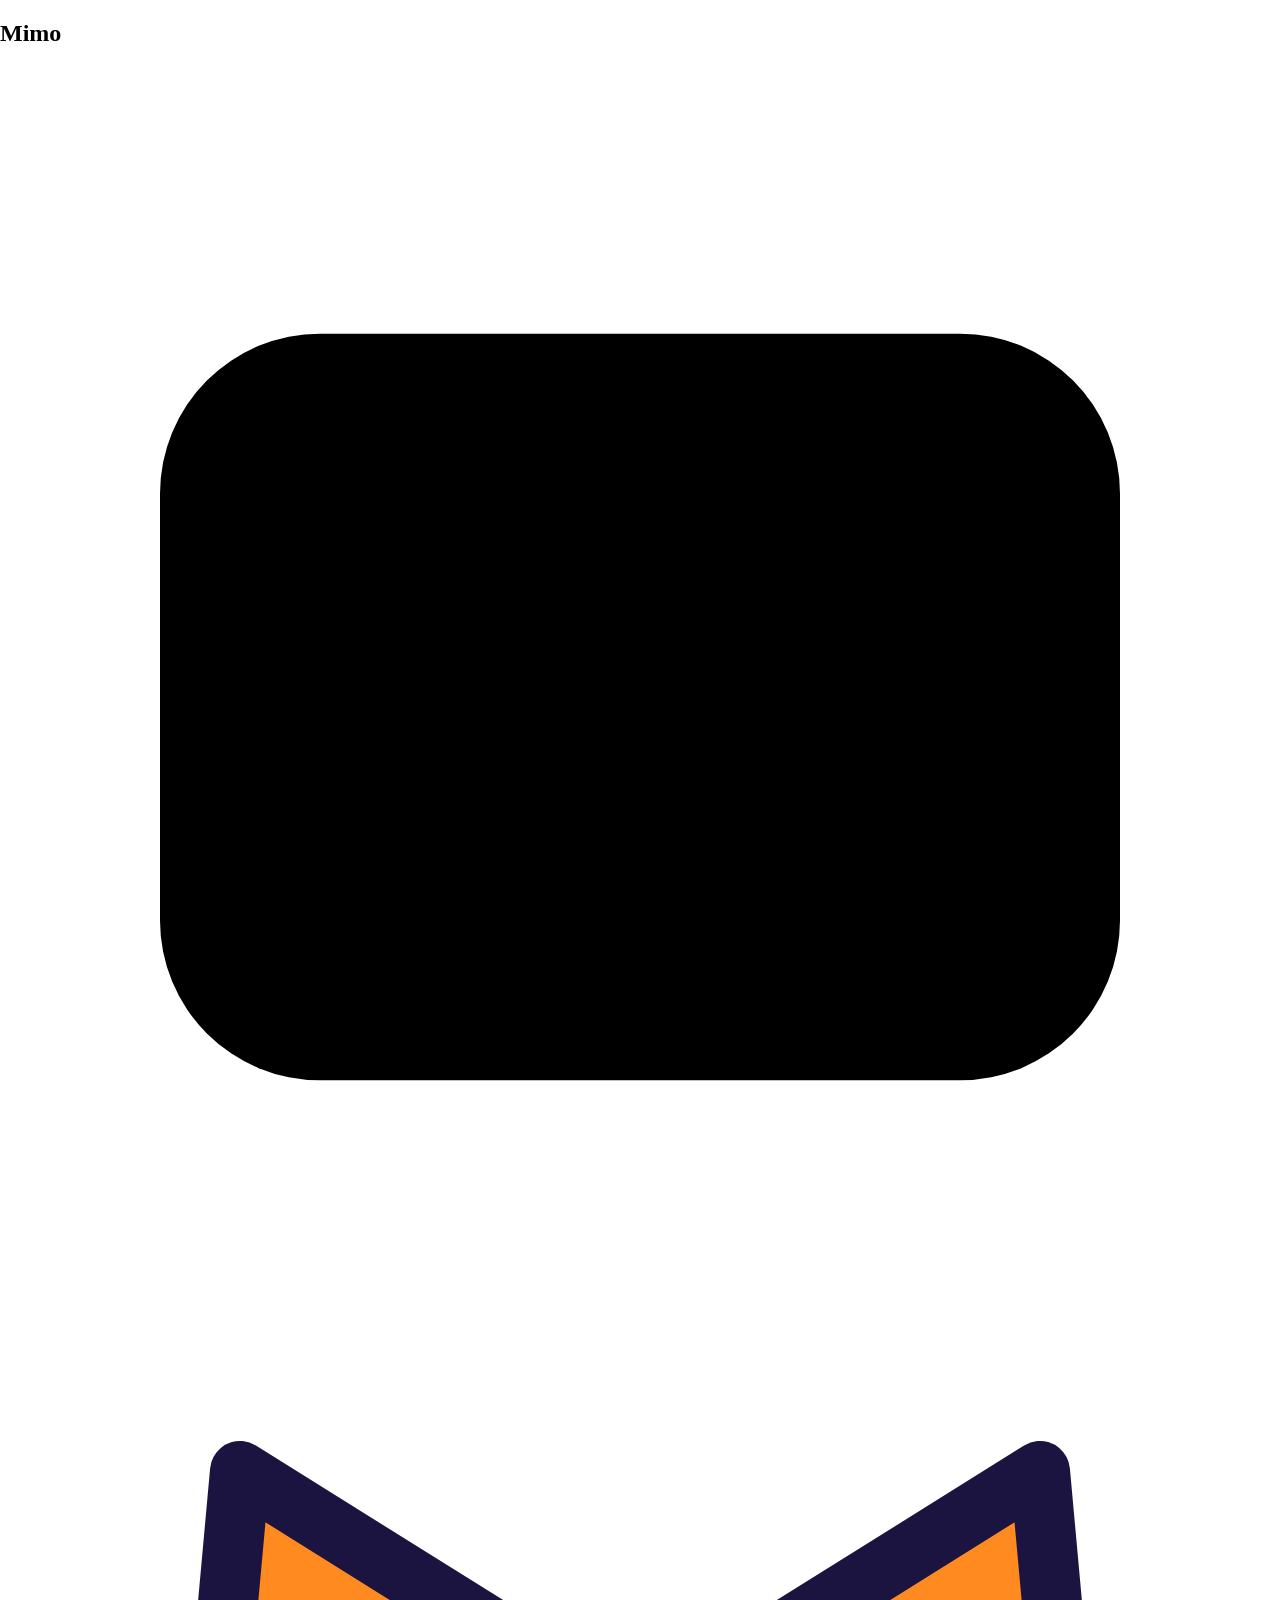
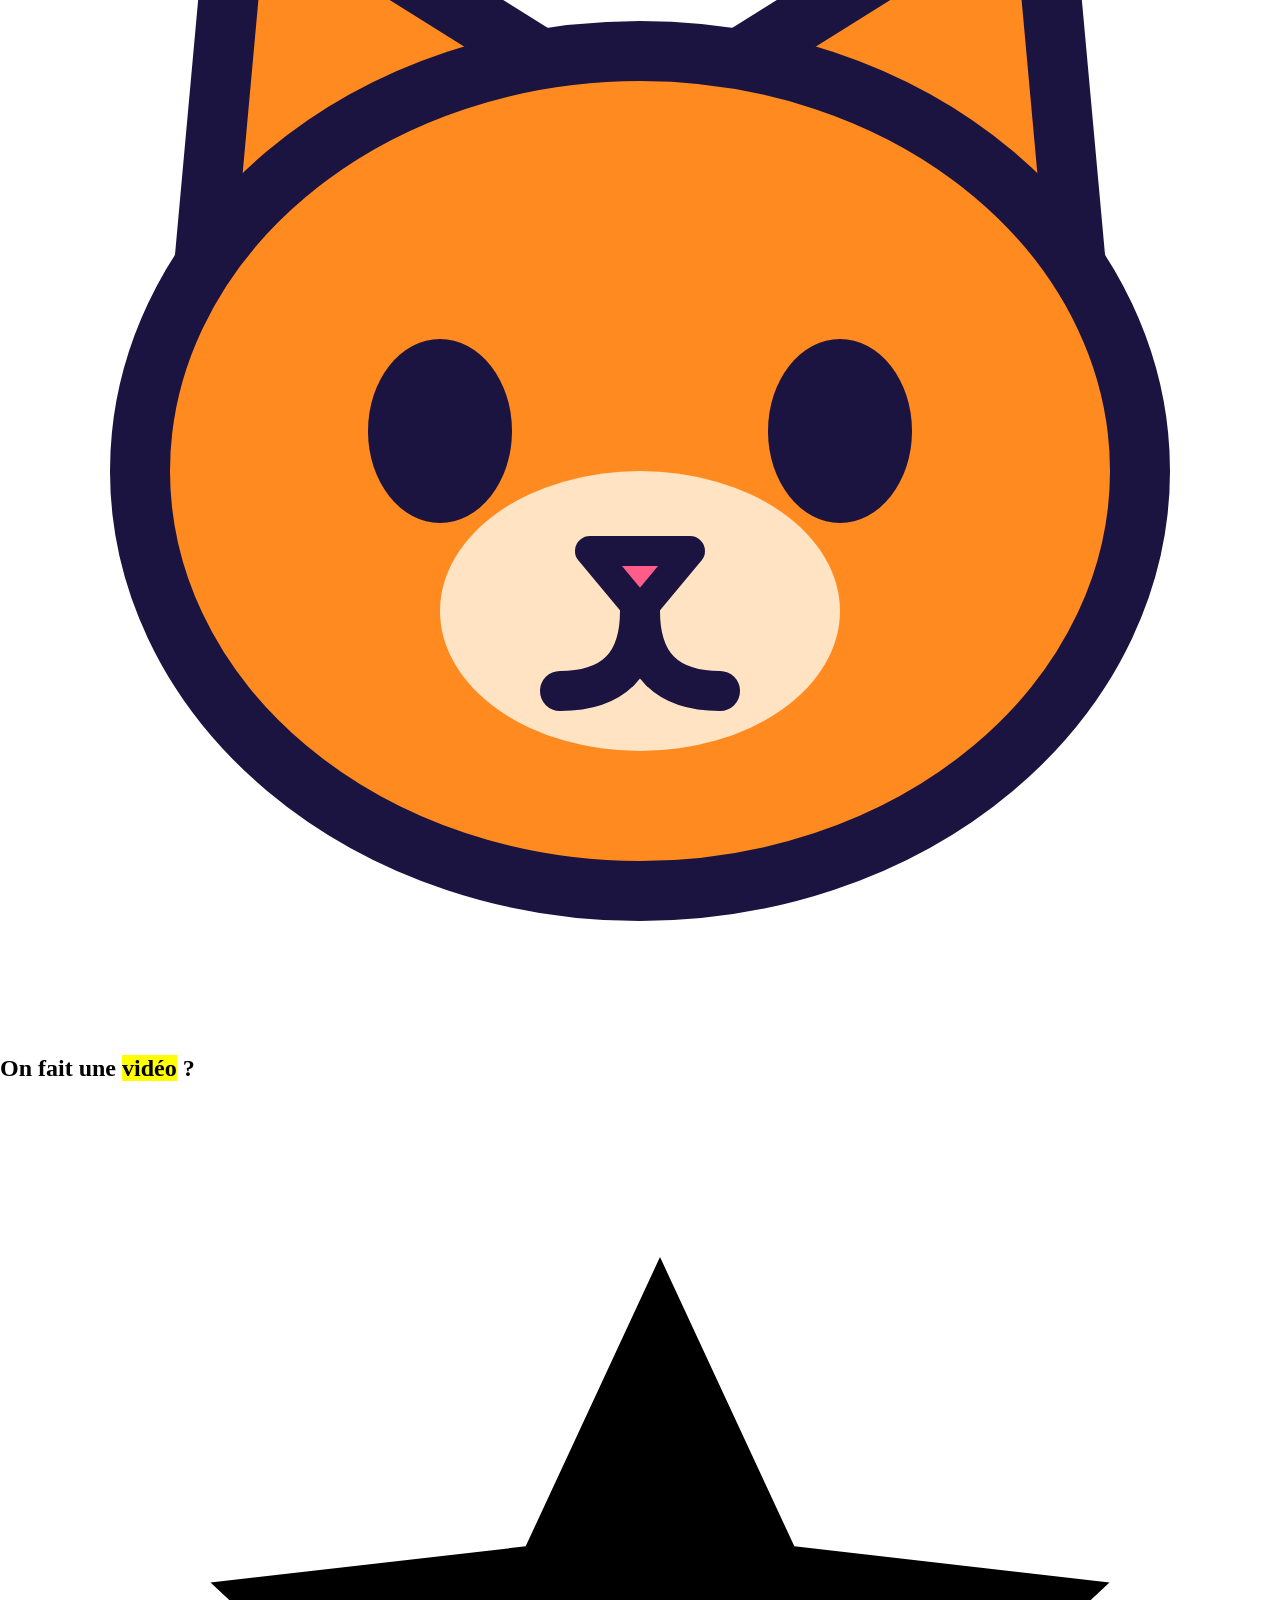
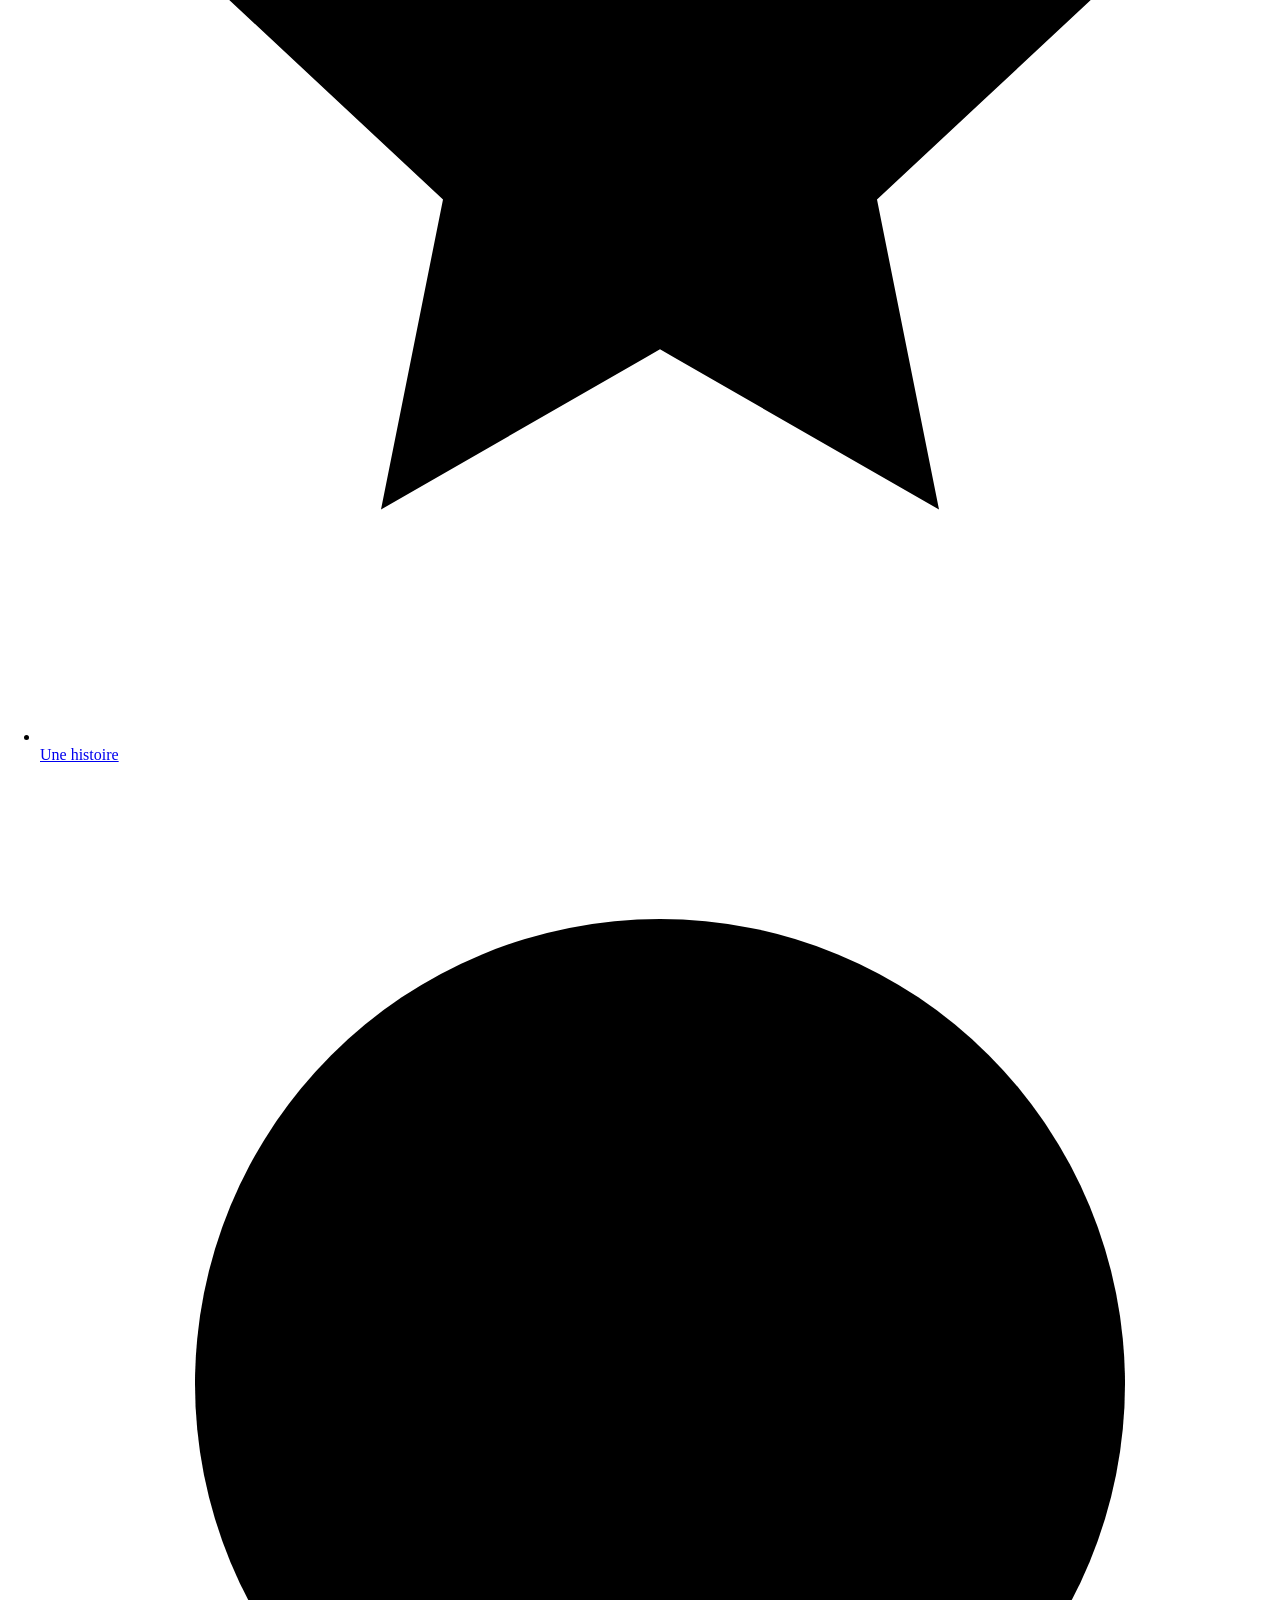
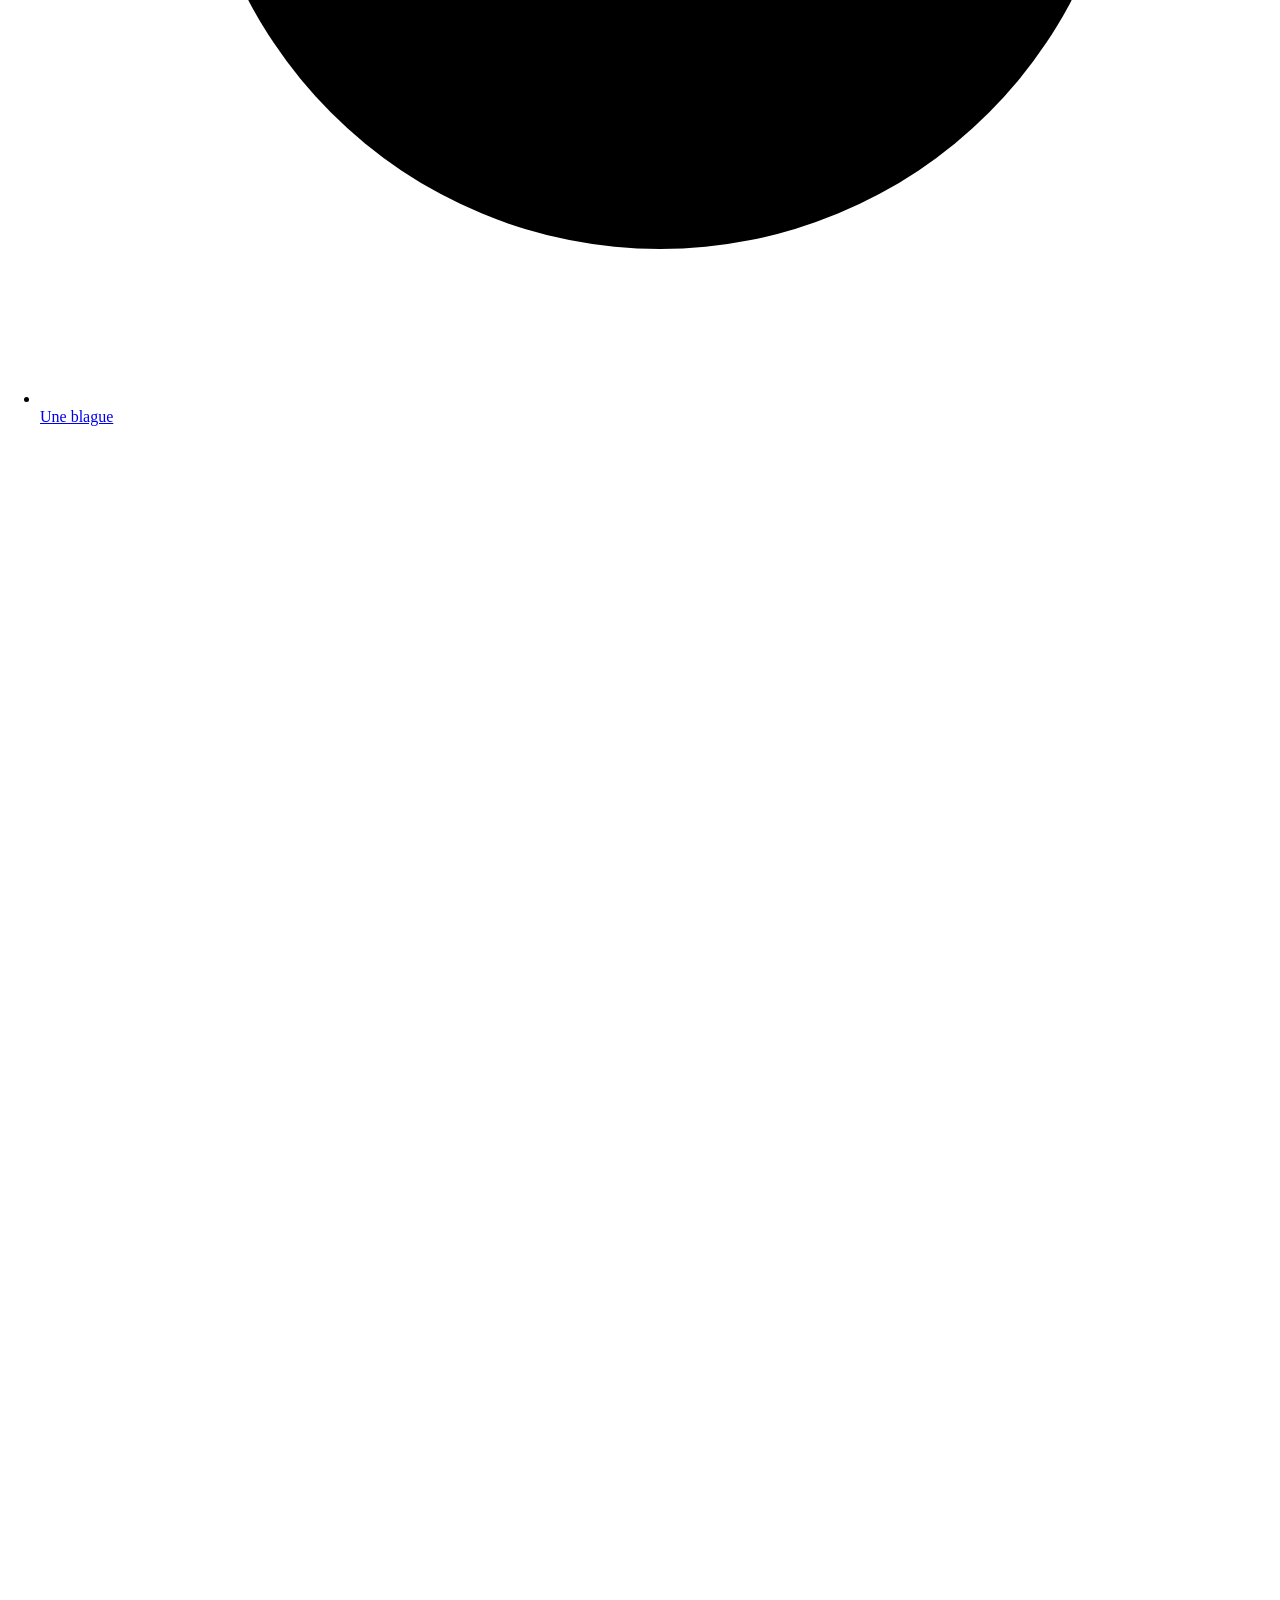
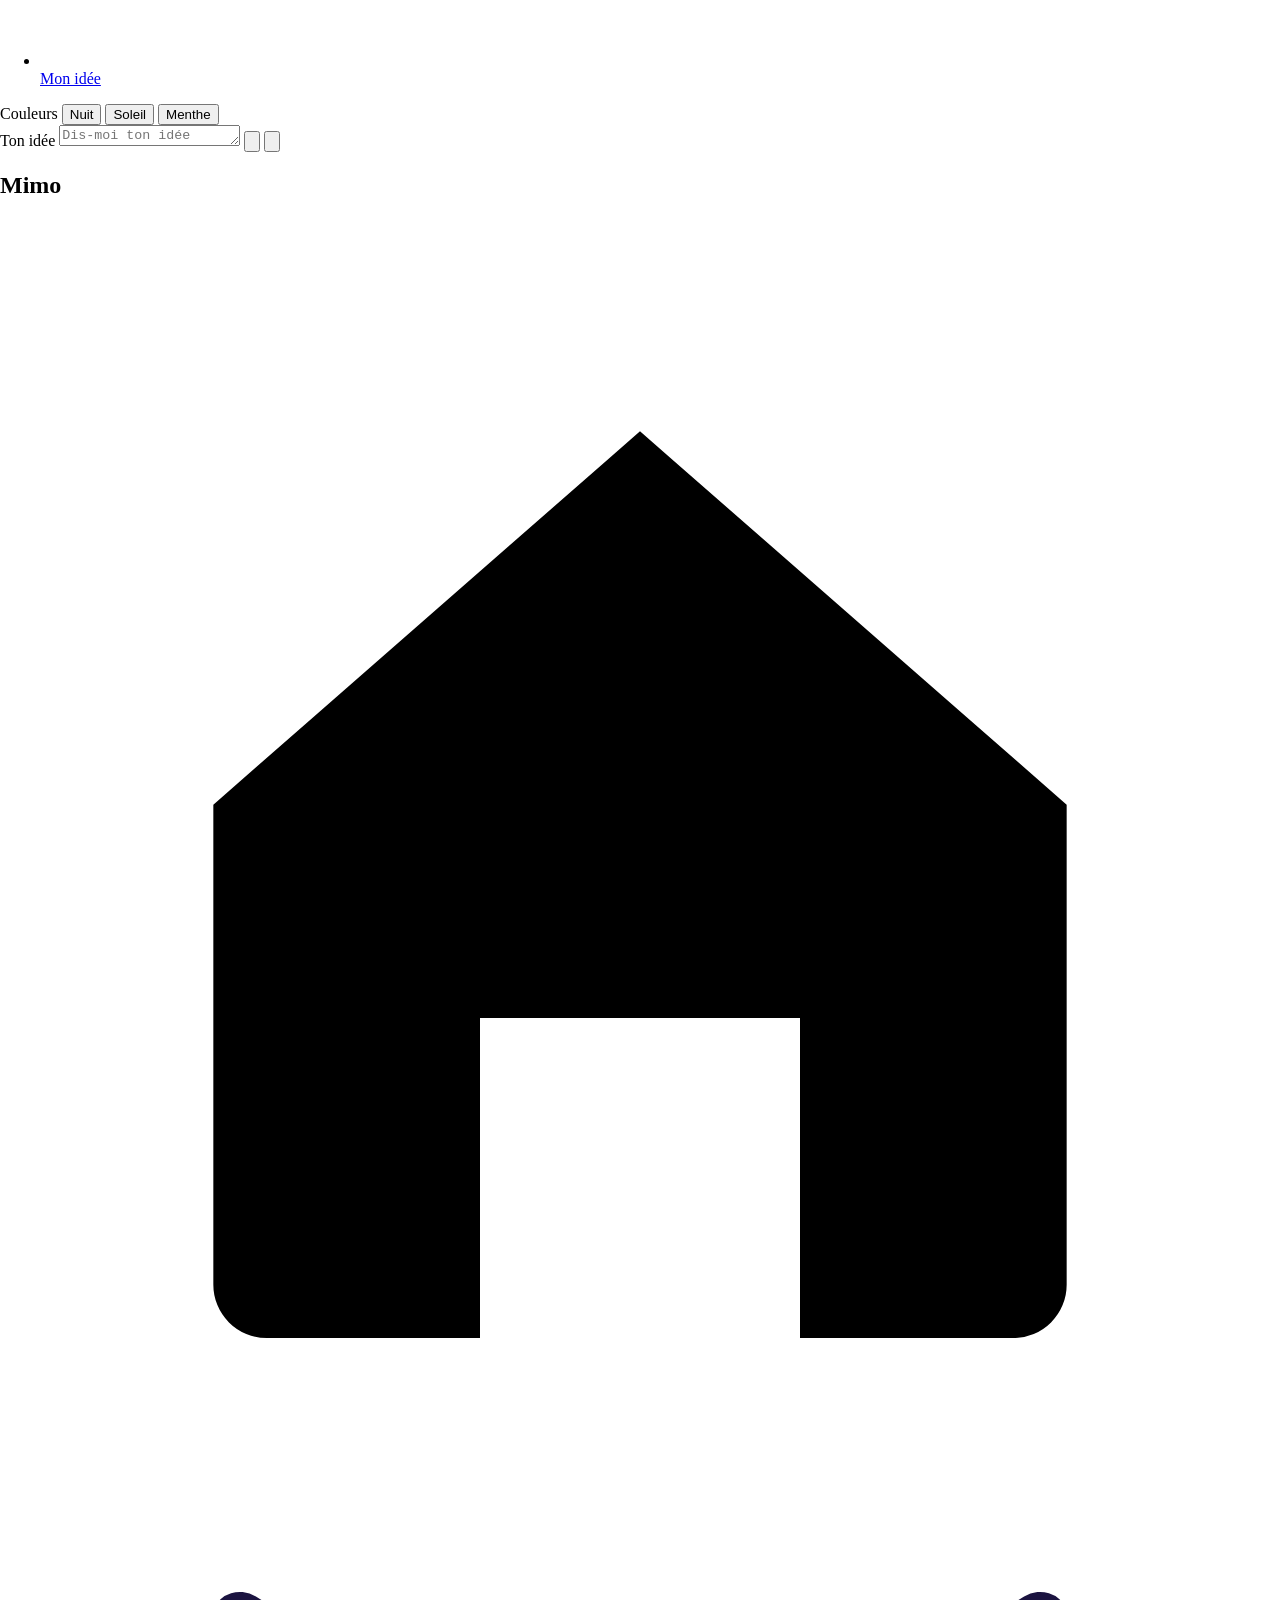
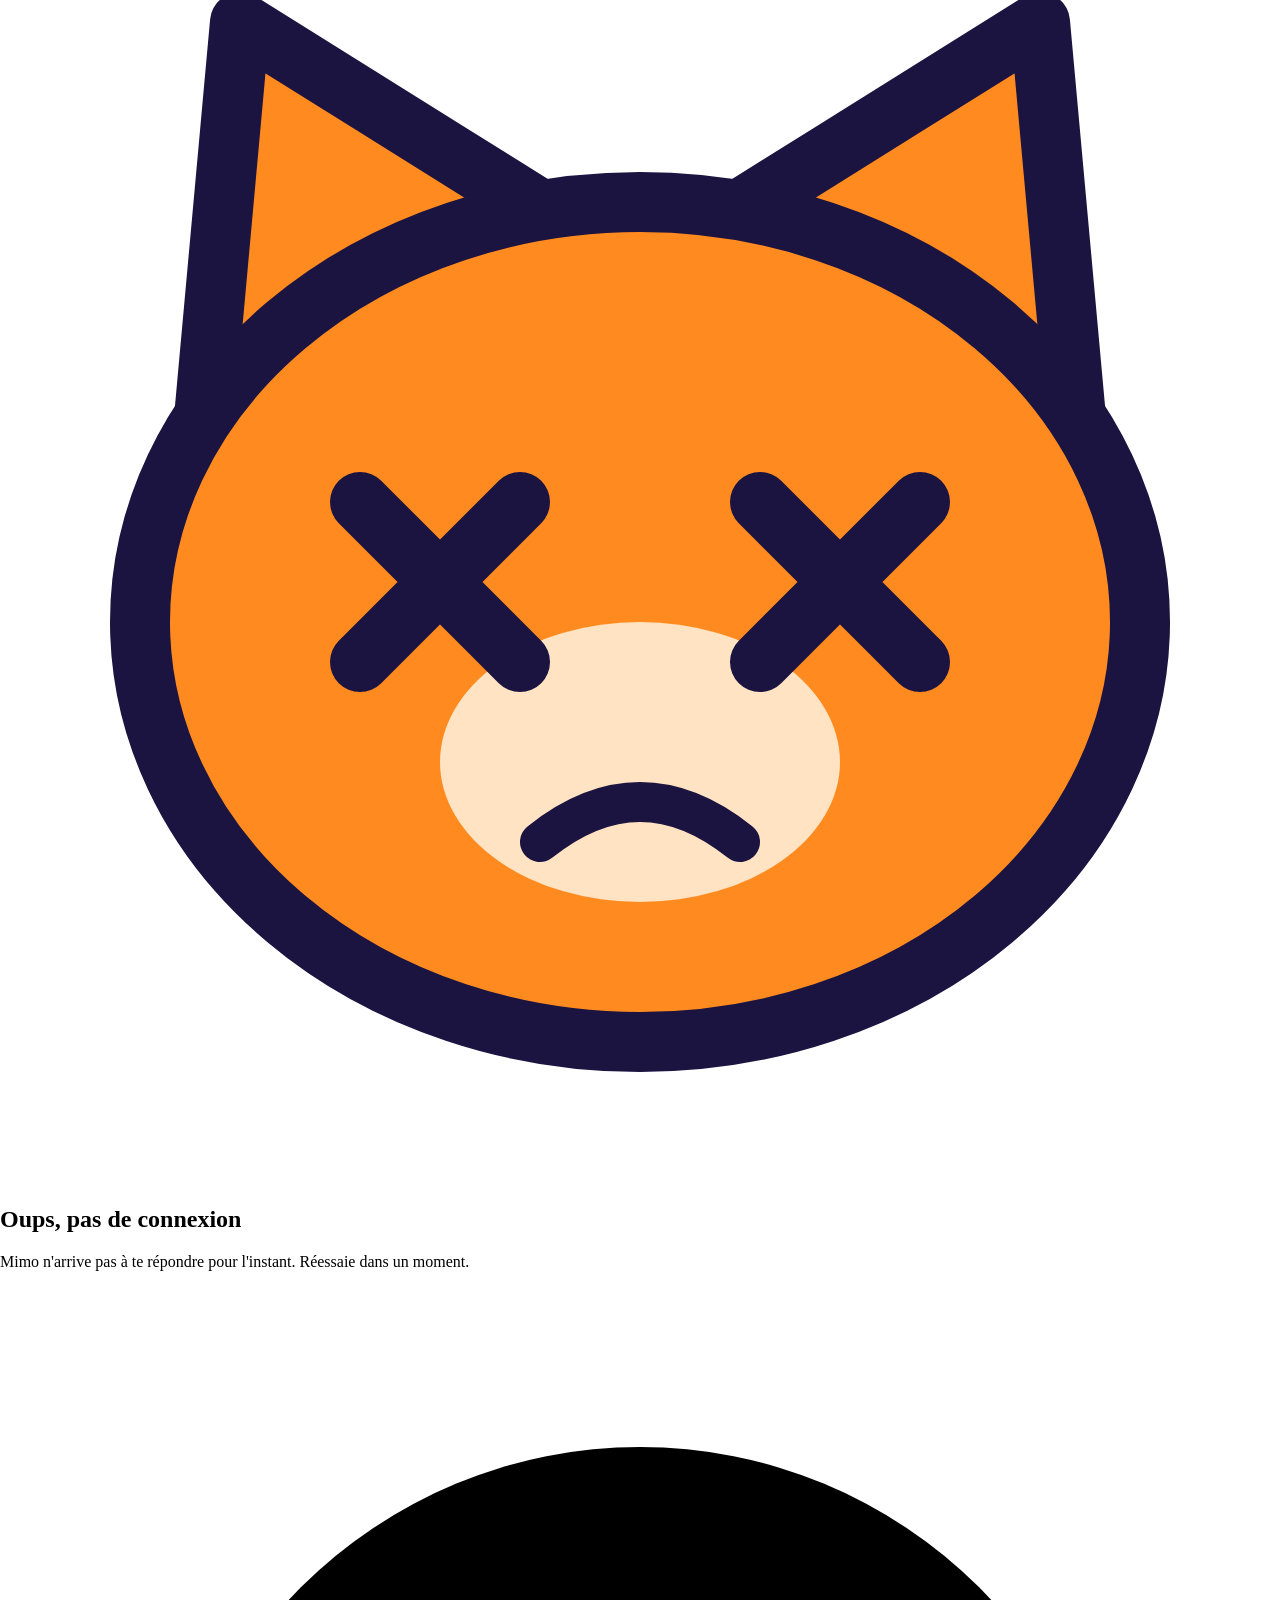
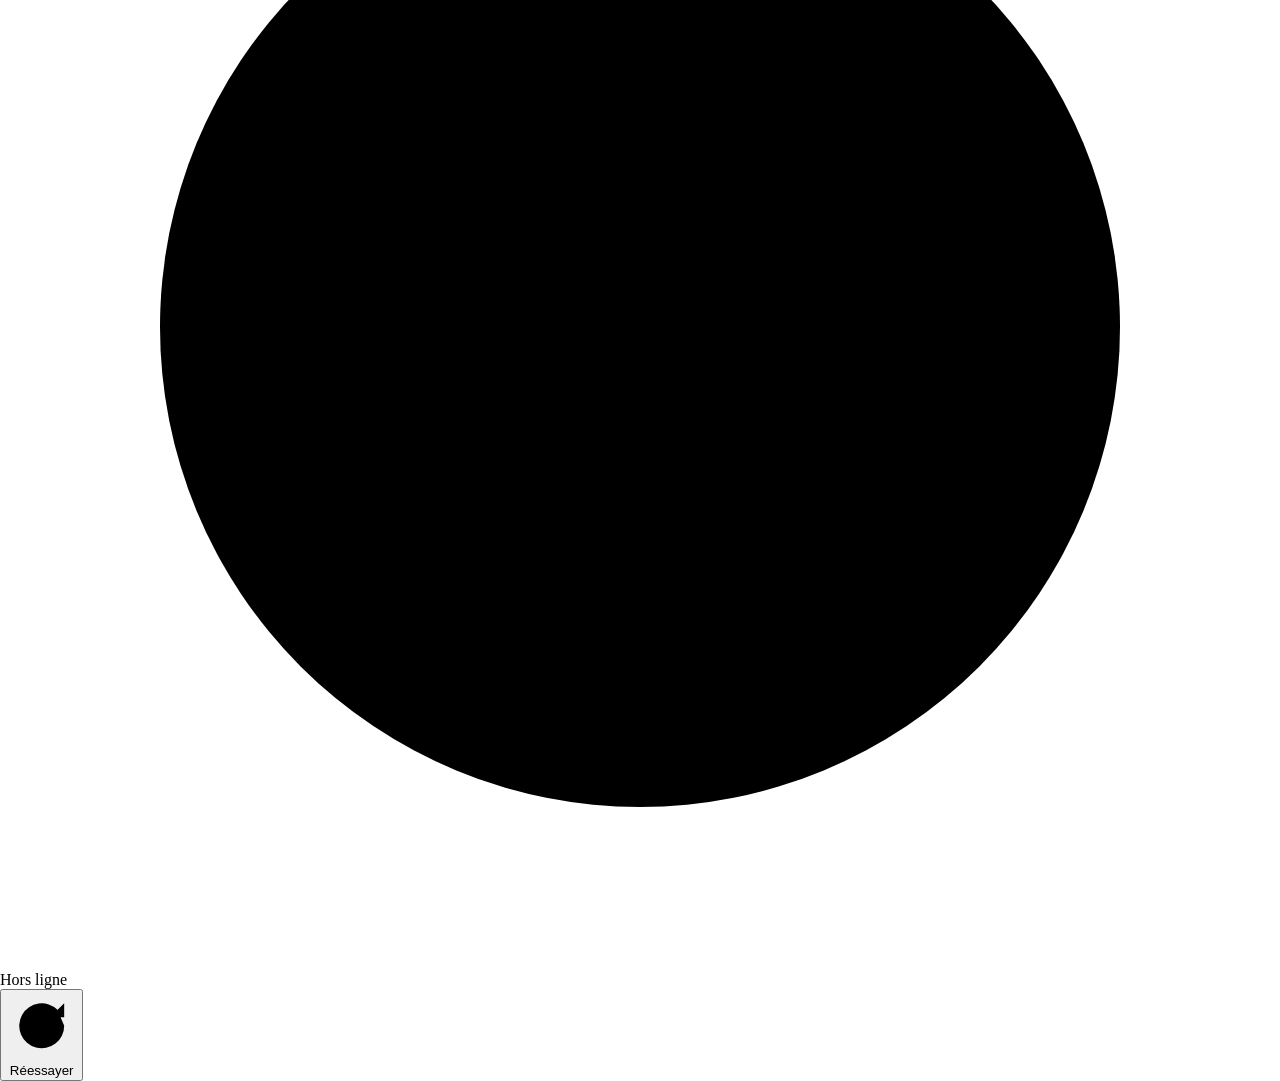
==== apps/kid-ui/static/index.html @ d8dc5e2e "feat(kid-ui): appli enfant installable, manifest et service worker (#159)" ====
<!doctype html>
<html lang="fr">
<head>
<meta charset="utf-8">
<meta name="viewport" content="width=device-width, initial-scale=1, viewport-fit=cover">
<title>Mimo</title>
<meta name="theme-color" content="#120E2B">
<link rel="manifest" href="/manifest.webmanifest">
<link rel="icon" href="/mimo.svg" type="image/svg+xml">
<link rel="apple-touch-icon" href="/icons/icon-192.png">
<script src="/theme.js"></script>
<link rel="stylesheet" href="/tokens-enfant.css">
<link rel="stylesheet" href="/shell.css">
<!-- Coquille statique, aucune ressource externe. Thème : theme.js pose data-theme sur <html> avant le rendu ; shell.js (SW, hors ligne) en fin de page. -->
</head>
<body style="margin:0">

<!-- ===== Écran 1 : Accueil ===== -->
<section class="kid-screen" id="ecran-accueil" aria-labelledby="h-accueil">
  <header class="kid-bar">
    <h1 id="h-accueil">Mimo</h1>
    <a class="kid-icon-btn" href="#mes-videos" aria-label="Mes vidéos">
      <svg viewBox="0 0 24 24" aria-hidden="true"><rect x="3" y="5" width="18" height="14" rx="3"/><path d="M10 9.5v5l4.5-2.5z"/></svg>
    </a>
  </header>

  <main class="kid-log" style="gap:12px">
    <div class="hero">
      <svg class="mimo xl bob" viewBox="0 0 64 64" aria-hidden="true">
        <path d="M10 28 L12 6 L28 16 Z" fill="#FF8A1F" stroke="#1B1340" stroke-width="3" stroke-linejoin="round"/>
        <path d="M54 28 L52 6 L36 16 Z" fill="#FF8A1F" stroke="#1B1340" stroke-width="3" stroke-linejoin="round"/>
        <ellipse cx="32" cy="36" rx="25" ry="21" fill="#FF8A1F" stroke="#1B1340" stroke-width="3"/>
        <ellipse cx="32" cy="43" rx="10" ry="7" fill="#FFE3C2"/>
        <g class="eyes"><ellipse cx="22" cy="34" rx="3.6" ry="4.6" fill="#1B1340"/><ellipse cx="42" cy="34" rx="3.6" ry="4.6" fill="#1B1340"/></g>
        <path d="M29.5 40 L34.5 40 L32 43 Z" fill="#FF5C8A" stroke="#1B1340" stroke-width="1.5" stroke-linejoin="round"/>
        <path d="M32 43 Q32 47 28 47 M32 43 Q32 47 36 47" fill="none" stroke="#1B1340" stroke-width="2" stroke-linecap="round"/>
      </svg>
      <h2>On fait une <mark>vidéo</mark> ?</h2>
    </div>

    <!-- Idées de départ : libellés fixes de l'appli, jamais le texte de l'enfant -->
    <ul class="starters">
      <li><a class="kid-btn" href="#idee-1"><span class="ico"><svg viewBox="0 0 24 24" aria-hidden="true"><path d="M12 3l2.6 5.6 6.1.7-4.5 4.2 1.2 6L12 16.4 6.6 19.5l1.2-6L3.300 9.300l6.100-.7z"/></svg></span>Une histoire</a></li>
      <li><a class="kid-btn" href="#idee-2"><span class="ico"><svg viewBox="0 0 24 24" aria-hidden="true"><circle cx="12" cy="12" r="9"/><path d="M8 14s1.5 2 4 2 4-2 4-2M9 9.500h.01M15 9.500h.01"/></svg></span>Une blague</a></li>
      <li><a class="kid-btn" href="#idee-3"><span class="ico"><svg viewBox="0 0 24 24" aria-hidden="true"><path d="M12 3v18M3 12h18"/></svg></span>Mon idée</a></li>
    </ul>

    <div class="kid-theme" role="radiogroup" aria-label="Couleurs">
      <span>Couleurs</span>
      <button type="button" role="radio" aria-checked="true"><i class="t-nuit"></i>Nuit</button>
      <button type="button" role="radio" aria-checked="false"><i class="t-soleil"></i>Soleil</button>
      <button type="button" role="radio" aria-checked="false"><i class="t-menthe"></i>Menthe</button>
    </div>
  </main>

  <form class="kid-composer">
    <label class="sr-only" for="idee">Ton idée</label>
    <textarea id="idee" name="idee" rows="1" placeholder="Dis-moi ton idée"></textarea>
    <button type="button" class="kid-btn pop round" aria-label="Parler">
      <svg viewBox="0 0 24 24" aria-hidden="true"><rect x="9" y="3" width="6" height="12" rx="3"/><path d="M5 11a7 7 0 0014 0M12 18v3"/></svg>
    </button>
    <button type="submit" class="kid-btn primary round" aria-label="Envoyer">
      <svg viewBox="0 0 24 24" aria-hidden="true"><path class="dir" d="M4 12h15M13 6l6 6-6 6"/></svg>
    </button>
  </form>
</section>

<!-- ===== Écran 8 : Erreur (hors ligne) ===== -->
<section class="kid-screen" id="ecran-erreur" aria-labelledby="h-erreur">
  <header class="kid-bar">
    <h1 id="h-erreur">Mimo</h1>
    <a class="kid-icon-btn" href="#ecran-accueil" aria-label="Accueil">
      <svg viewBox="0 0 24 24" aria-hidden="true"><path d="M4 11l8-7 8 7v9a1 1 0 01-1 1h-4v-6H9v6H5a1 1 0 01-1-1z"/></svg>
    </a>
  </header>

  <main class="kid-log" style="justify-content:center">
    <div class="scene">
      <svg class="mimo xl dizzy" viewBox="0 0 64 64" aria-hidden="true">
        <path d="M10 28 L12 6 L28 16 Z" fill="#FF8A1F" stroke="#1B1340" stroke-width="3" stroke-linejoin="round"/>
        <path d="M54 28 L52 6 L36 16 Z" fill="#FF8A1F" stroke="#1B1340" stroke-width="3" stroke-linejoin="round"/>
        <ellipse cx="32" cy="36" rx="25" ry="21" fill="#FF8A1F" stroke="#1B1340" stroke-width="3"/>
        <ellipse cx="32" cy="43" rx="10" ry="7" fill="#FFE3C2"/>
        <path d="M18 30l8 8M26 30l-8 8M38 30l8 8M46 30l-8 8" stroke="#1B1340" stroke-width="3" stroke-linecap="round"/>
        <path d="M27 47 Q32 43 37 47" fill="none" stroke="#1B1340" stroke-width="2" stroke-linecap="round"/>
      </svg>
    </div>
    <div class="note bad" role="alert">
      <h2>Oups, pas de connexion</h2>
      <p>Mimo n'arrive pas à te répondre pour l'instant. Réessaie dans un moment.</p>
      <span class="kid-chip bad"><svg viewBox="0 0 24 24" aria-hidden="true"><path d="M12 8v5M12 17h.01"/><circle cx="12" cy="12" r="9"/></svg>Hors ligne</span>
    </div>
  </main>

  <div class="kid-cta">
    <button type="button" class="kid-btn primary lg">
      <svg viewBox="0 0 24 24" aria-hidden="true"><path d="M20 12a8 8 0 11-2.400-5.700M20 4v5h-5"/></svg>
      Réessayer
    </button>
  </div>
</section>

<script src="/shell.js"></script>
</body>
</html>
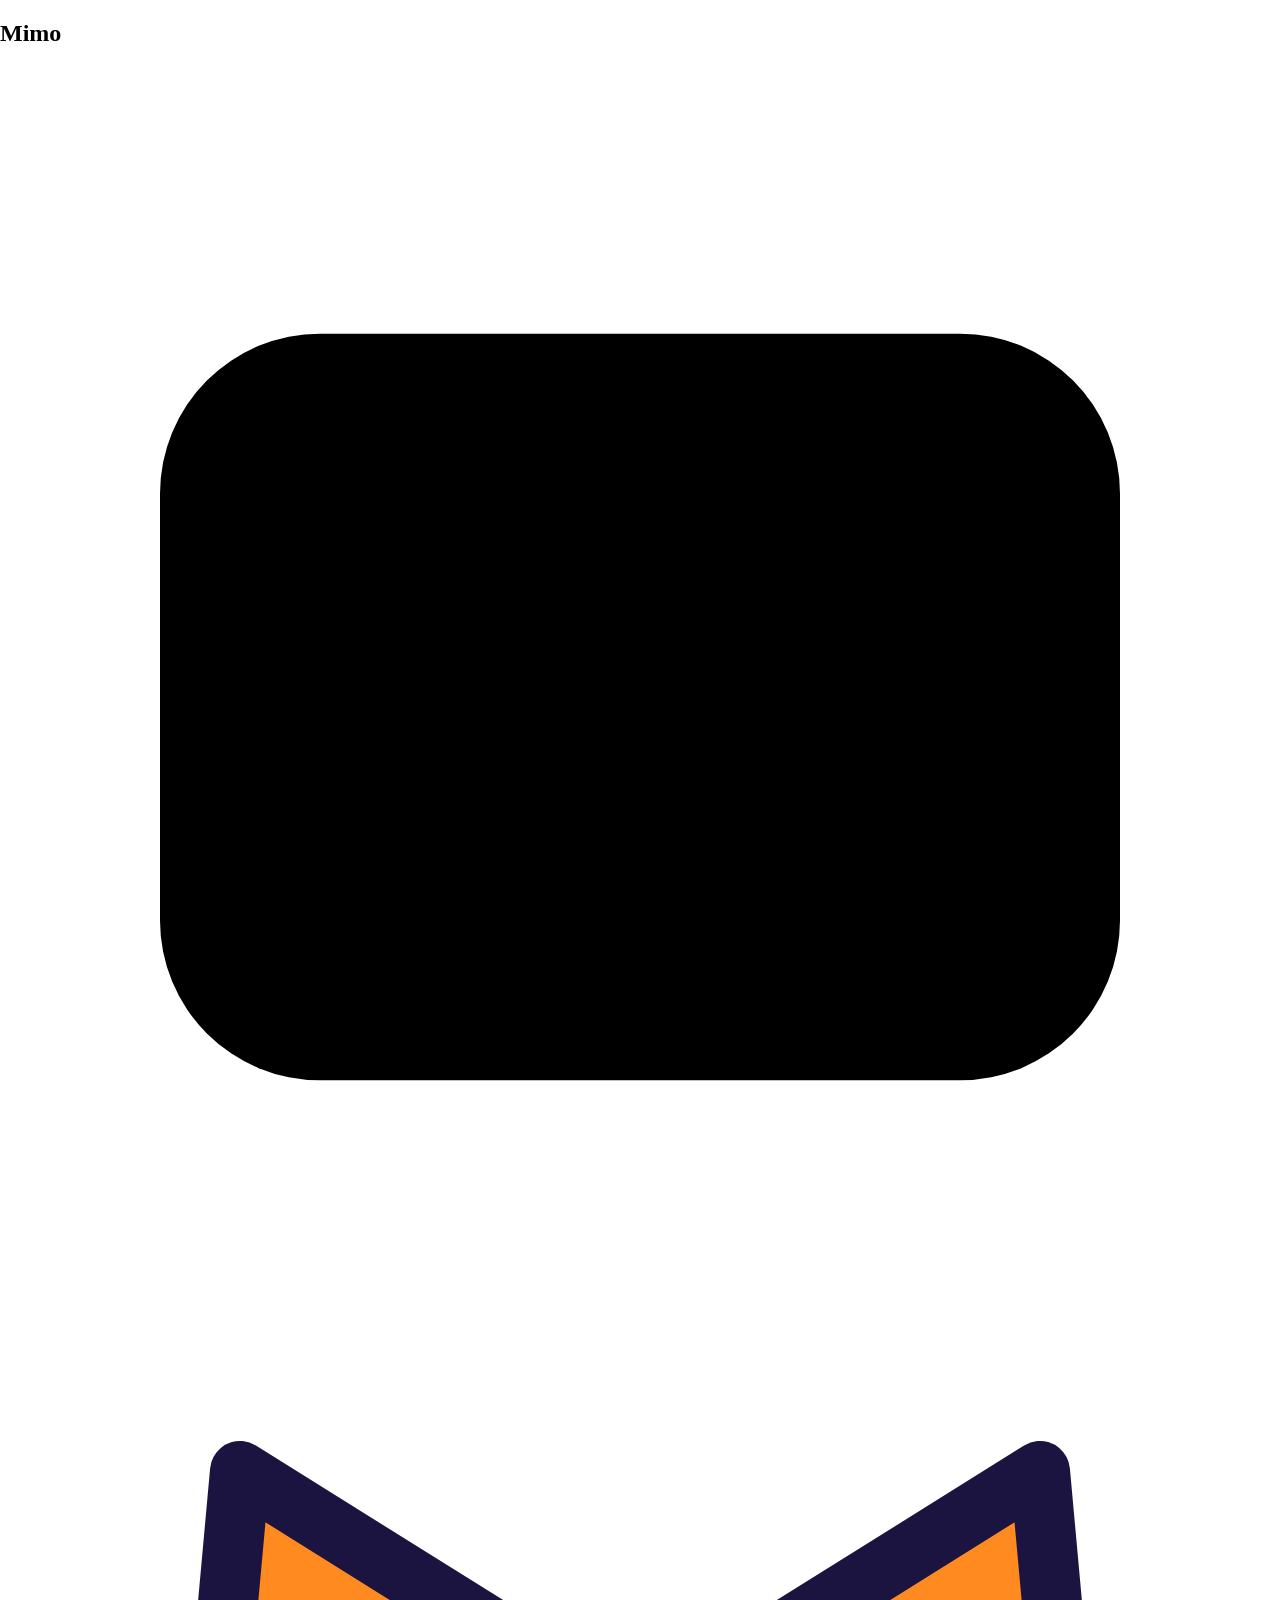
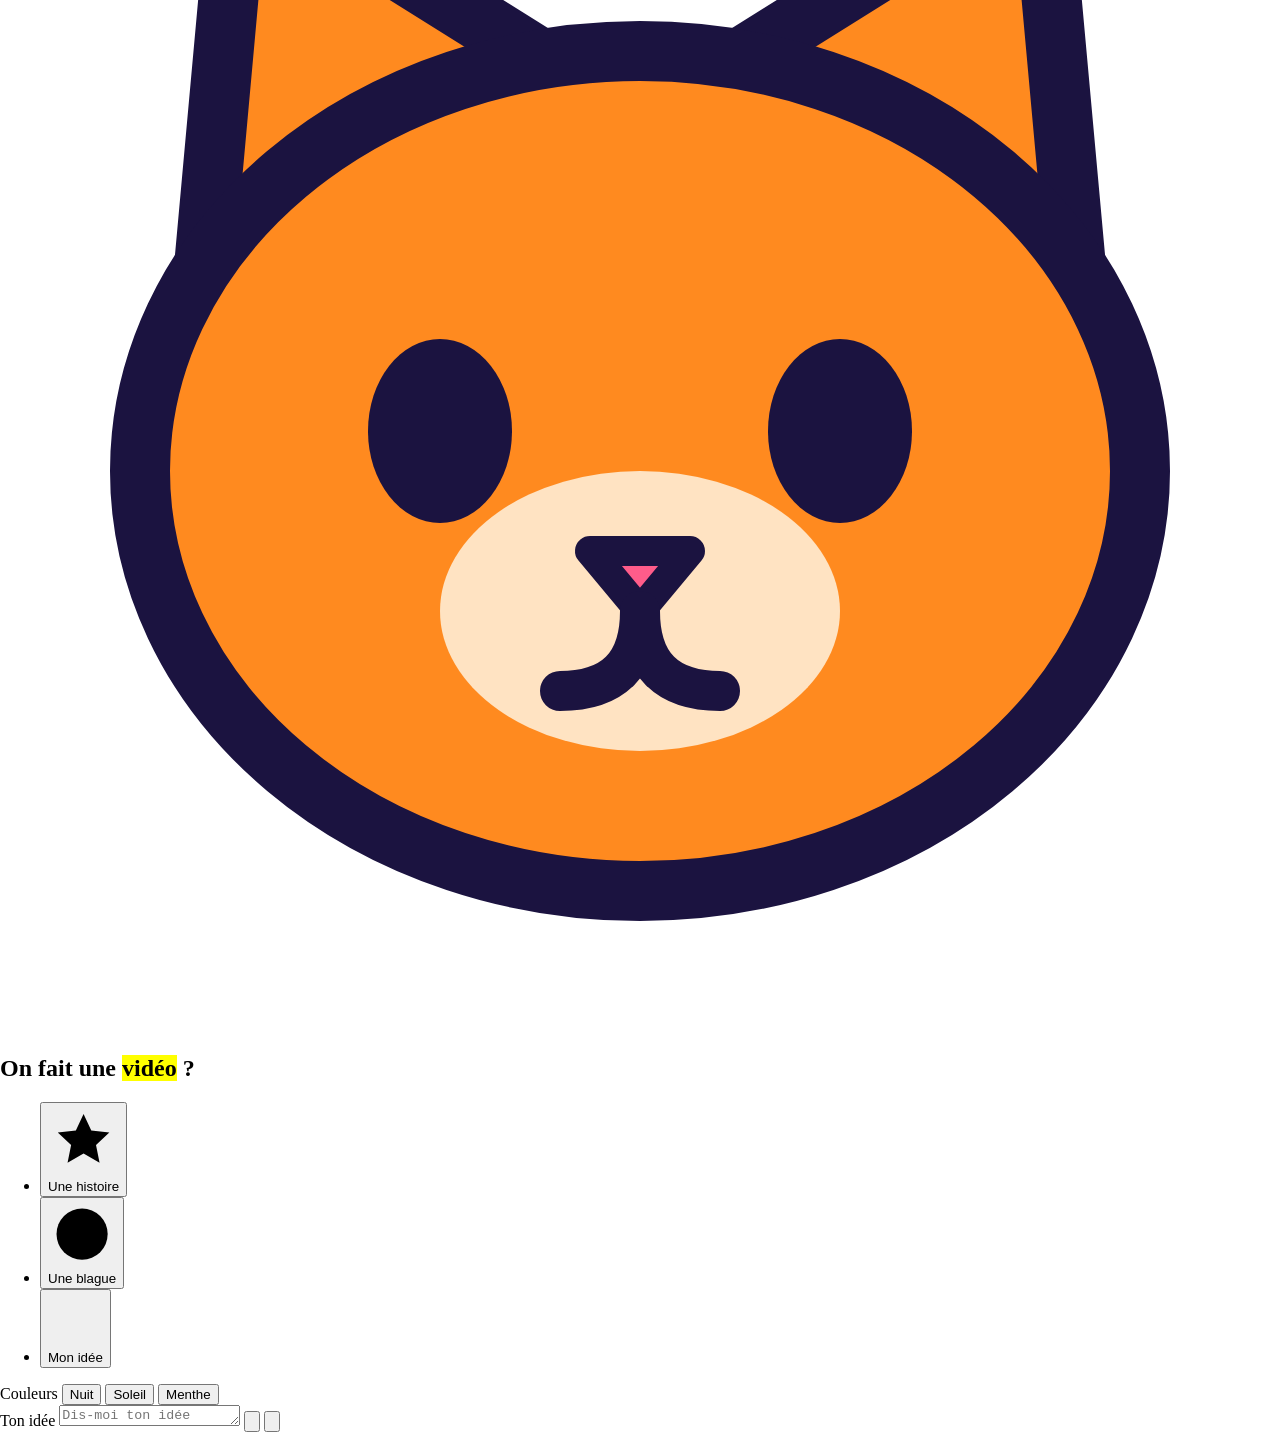
==== commit 3fecf1a2: "feat(kid-ui): écarts restants de la spec #36 (#222) Polices latines locales (Bricolage Grotesque, Fi" ====
--- a/apps/kid-ui/static/index.html
+++ b/apps/kid-ui/static/index.html
@@ -40,9 +40,9 @@
 
     <!-- Idées de départ : libellés fixes de l'appli, jamais le texte de l'enfant -->
     <ul class="starters">
-      <li><a class="kid-btn" href="#idee-1"><span class="ico"><svg viewBox="0 0 24 24" aria-hidden="true"><path d="M12 3l2.6 5.6 6.1.7-4.5 4.2 1.2 6L12 16.4 6.6 19.5l1.2-6L3.300 9.300l6.100-.7z"/></svg></span>Une histoire</a></li>
-      <li><a class="kid-btn" href="#idee-2"><span class="ico"><svg viewBox="0 0 24 24" aria-hidden="true"><circle cx="12" cy="12" r="9"/><path d="M8 14s1.5 2 4 2 4-2 4-2M9 9.500h.01M15 9.500h.01"/></svg></span>Une blague</a></li>
-      <li><a class="kid-btn" href="#idee-3"><span class="ico"><svg viewBox="0 0 24 24" aria-hidden="true"><path d="M12 3v18M3 12h18"/></svg></span>Mon idée</a></li>
+      <li><button type="button" class="kid-btn" data-idee="Une histoire"><span class="ico"><svg viewBox="0 0 24 24" aria-hidden="true"><path d="M12 3l2.6 5.6 6.1.7-4.5 4.2 1.2 6L12 16.4 6.6 19.5l1.2-6L3.300 9.300l6.100-.7z"/></svg></span>Une histoire</button></li>
+      <li><button type="button" class="kid-btn" data-idee="Une blague"><span class="ico"><svg viewBox="0 0 24 24" aria-hidden="true"><circle cx="12" cy="12" r="9"/><path d="M8 14s1.5 2 4 2 4-2 4-2M9 9.500h.01M15 9.500h.01"/></svg></span>Une blague</button></li>
+      <li><button type="button" class="kid-btn" data-idee="Mon idée"><span class="ico"><svg viewBox="0 0 24 24" aria-hidden="true"><path d="M12 3v18M3 12h18"/></svg></span>Mon idée</button></li>
     </ul>
 
     <div class="kid-theme" role="radiogroup" aria-label="Couleurs">
@@ -66,7 +66,7 @@
 </section>
 
 <!-- ===== Écran 8 : Erreur (hors ligne) ===== -->
-<section class="kid-screen" id="ecran-erreur" aria-labelledby="h-erreur">
+<section class="kid-screen" id="ecran-erreur" aria-labelledby="h-erreur" hidden>
   <header class="kid-bar">
     <h1 id="h-erreur">Mimo</h1>
     <a class="kid-icon-btn" href="#ecran-accueil" aria-label="Accueil">
@@ -100,6 +100,10 @@
   </div>
 </section>
 
+<script src="/status.js"></script>
+<script src="/player.js"></script>
 <script src="/shell.js"></script>
+<script src="/dictation.js"></script>
+<script src="/accueil.js"></script>
 </body>
 </html>
